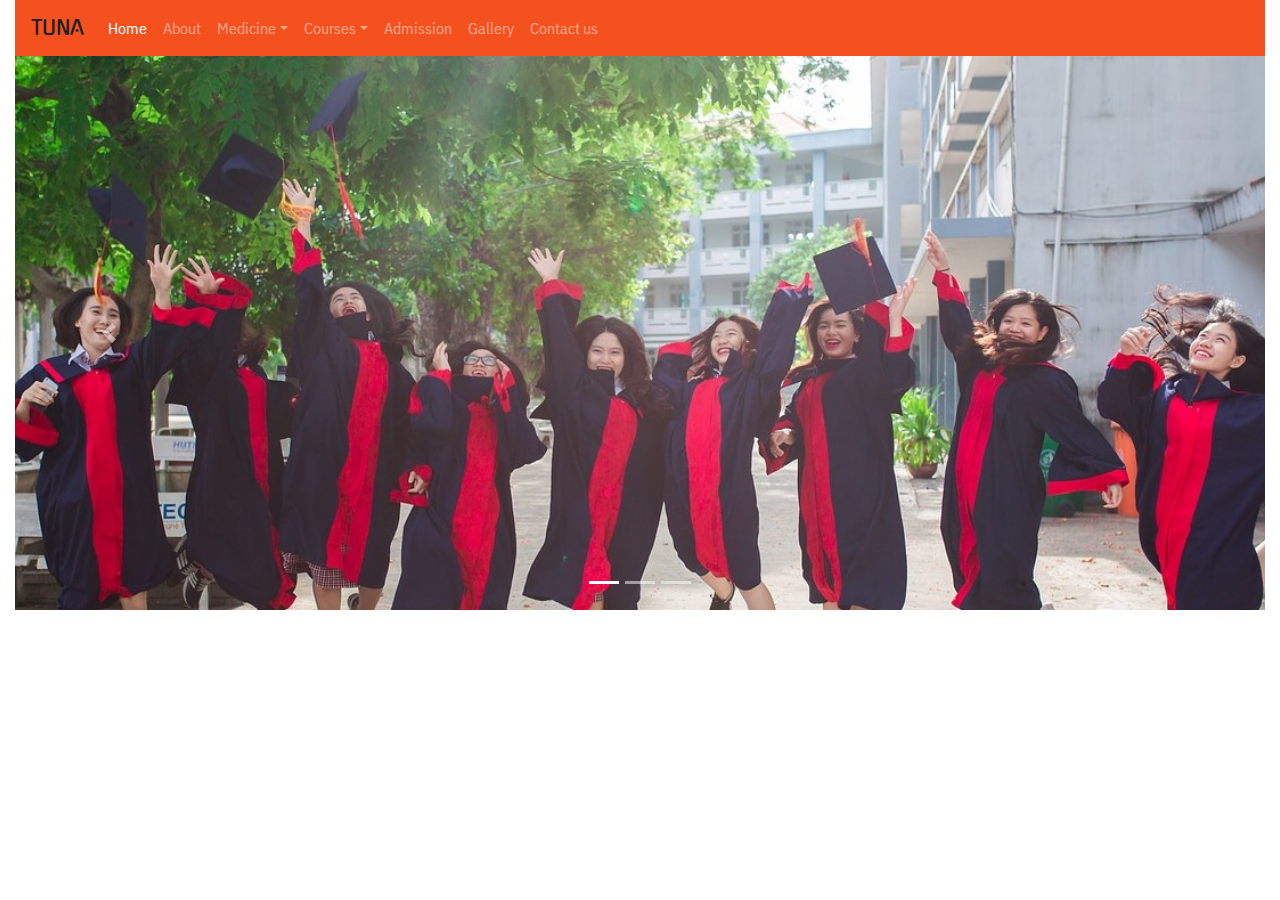
==== index.html @ fe773c66 "add html,css img files and folder" ====
<!DOCTYPE html>
<html>

<head>
  <meta charset="utf-8">
  <meta name="viewport" content="width=device-width, initial-scale=1">
  <meta http-equiv="x-ua-compatible" content="ie=edge">
  <title>TUNA OVERSEAS</title>

  <!-- Font Awesome -->
  <link rel="stylesheet" href="https://maxcdn.bootstrapcdn.com/font-awesome/4.7.0/css/font-awesome.min.css">
  <!-- Bootstrap core CSS -->
  <link href="https://cdnjs.cloudflare.com/ajax/libs/twitter-bootstrap/4.0.0/css/bootstrap.min.css" rel="stylesheet">
  <!-- Material Design Bootstrap -->
  <link href="https://cdnjs.cloudflare.com/ajax/libs/mdbootstrap/4.5.0/css/mdb.min.css" rel="stylesheet">
  <link rel="stylesheet" href="bleedbytes.css">
</head>

<body class="container-fluid">
  <header>
    <!--Navbar-->
    <nav class="navbar navbar-expand-lg navbar-dark color">

      <!-- Navbar brand -->
      <a class="navbar-brand" href="#" id="logo">TUNA</a>

      <!-- Collapse button -->
      <button class="navbar-toggler" type="button" data-toggle="collapse" data-target="#basicExampleNav" aria-controls="basicExampleNav" aria-expanded="false" aria-label="Toggle navigation">
        <span class="navbar-toggler-icon"></span>
    </button>

      <!-- Collapsible content -->
      <div class="collapse navbar-collapse" id="basicExampleNav">

        <!-- Links -->
        <ul class="navbar-nav mr-auto" id="navtext">
          <li class="nav-item active">
            <a class="nav-link" href="#">Home
                    <span class="sr-only">(current)</span>
                </a>
          </li>
          <li class="nav-item">
            <a class="nav-link" href="#">About</a>
          </li>

          <!-- Dropdown -->
          <li class="nav-item dropdown">
            <a class="nav-link dropdown-toggle" id="navbarDropdownMenuLink" data-toggle="dropdown" aria-haspopup="true" aria-expanded="false">Medicine</a>
            <div class="dropdown-menu dropdown-primary" aria-labelledby="navbarDropdownMenuLink">
              <a class="dropdown-item" href="#">Malaysia</a>
              <a class="dropdown-item" href="#">Russia</a>
              <a class="dropdown-item" href="#">Ukraine</a>
            </div>
          </li>


          <li class="nav-item dropdown">
            <a class="nav-link dropdown-toggle" id="navbarDropdownMenuLink" data-toggle="dropdown" aria-haspopup="true" aria-expanded="false">Courses</a>
            <div class="dropdown-menu dropdown-primary" aria-labelledby="navbarDropdownMenuLink">
              <a class="dropdown-item" href="#">MBBS</a>
              <a class="dropdown-item" href="#">MBA</a>
            </div>
          </li>
          <li class="nav-item">
            <a class="nav-link" href="#">Admission</a>
          </li>
          <li class="nav-item">
            <a class="nav-link" href="#">Gallery</a>
          </li>
          <li class="nav-item">
            <a class="nav-link" href="#">Contact us</a>
          </li>
        </ul>
        <!-- Links -->

      </div>
      <!-- Collapsible content -->

    </nav>
    <!--/.Navbar-->
  </header>




<main>

  <!--Carousel Wrapper-->
  <div id="carousel-example-1z" class="carousel slide carousel-fade" data-ride="carousel">
      <!--Indicators-->
      <ol class="carousel-indicators">
          <li data-target="#carousel-example-1z" data-slide-to="0" class="active"></li>
          <li data-target="#carousel-example-1z" data-slide-to="1"></li>
          <li data-target="#carousel-example-1z" data-slide-to="2"></li>
      </ol>
      <!--/.Indicators-->
      <!--Slides-->
      <div class="carousel-inner" role="listbox">
          <!--First slide-->
          <img class="d-block w-100" src="/img/tuna2.jpg" alt="First slide" >
          <div class="carousel-item active">
          </div>
          <!--/First slide-->
          <!--Second slide-->
          <div class="carousel-item">
              <img class="d-block w-100" src="/img/tuna1.jpg" alt="Second slide">
          </div>
          <!--/Second slide-->
          <!--Third slide-->
          <div class="carousel-item">
              <img class="d-block w-100" src="https://mdbootstrap.com/img/Photos/Slides/img%20(70).jpg" alt="Third slide">
          </div>
          <!--/Third slide-->
      </div>
      <!--/.Slides-->
      <!--Controls-->
      <a class="carousel-control-prev" href="#carousel-example-1z" role="button" data-slide="prev">
          <span class="carousel-control-prev-icon" aria-hidden="true"></span>
          <span class="sr-only">Previous</span>
      </a>
      <a class="carousel-control-next" href="#carousel-example-1z" role="button" data-slide="next">
          <span class="carousel-control-next-icon" aria-hidden="true"></span>
          <span class="sr-only">Next</span>
      </a>
      <!--/.Controls-->
  </div>
  <!--/.Carousel Wrapper-->

</main>











  <!-- JQuery -->
  <script type="text/javascript" src="https://cdnjs.cloudflare.com/ajax/libs/jquery/3.2.1/jquery.min.js"></script>
  <!-- Bootstrap tooltips -->
  <script type="text/javascript" src="https://cdnjs.cloudflare.com/ajax/libs/popper.js/1.13.0/umd/popper.min.js"></script>
  <!-- Bootstrap core JavaScript -->
  <script type="text/javascript" src="https://cdnjs.cloudflare.com/ajax/libs/twitter-bootstrap/4.0.0/js/bootstrap.min.js"></script>
  <!-- MDB core JavaScript -->
  <script type="text/javascript" src="https://cdnjs.cloudflare.com/ajax/libs/mdbootstrap/4.5.0/js/mdb.min.js"></script>

</body>

</html>
---- bleedbytes.css ----
@import url('https://fonts.googleapis.com/css?family=Gugi');
@import url('https://fonts.googleapis.com/css?family=IBM+Plex+Sans+Condensed');
#navtext {
  font-family: 'IBM Plex Sans Condensed', sans-serif;
  color: #000000;
}
.color{
  background:#f4511e;
}

#logo {
  font-family: 'Gugi', cursive;
  color: #212121;
}

.car
{
  height: 100vh;
}
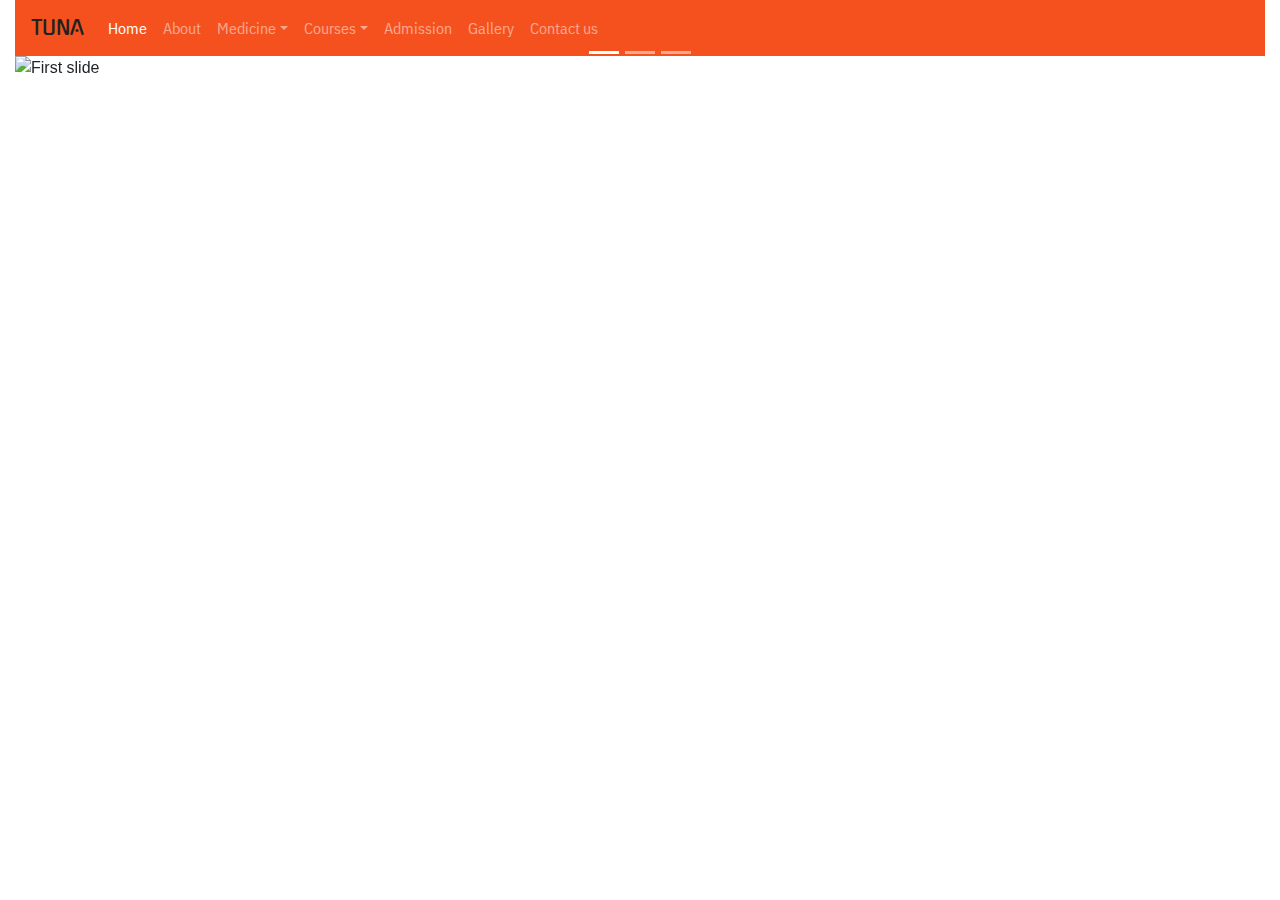
==== commit d51a06c0: "chage carousel images" ====
--- a/index.html
+++ b/index.html
@@ -79,55 +79,50 @@
     </nav>
     <!--/.Navbar-->
   </header>
-
-
-
-
-<main>
-
-  <!--Carousel Wrapper-->
-  <div id="carousel-example-1z" class="carousel slide carousel-fade" data-ride="carousel">
-      <!--Indicators-->
-      <ol class="carousel-indicators">
-          <li data-target="#carousel-example-1z" data-slide-to="0" class="active"></li>
-          <li data-target="#carousel-example-1z" data-slide-to="1"></li>
-          <li data-target="#carousel-example-1z" data-slide-to="2"></li>
-      </ol>
-      <!--/.Indicators-->
-      <!--Slides-->
-      <div class="carousel-inner" role="listbox">
-          <!--First slide-->
-          <img class="d-block w-100" src="/img/tuna2.jpg" alt="First slide" >
-          <div class="carousel-item active">
-          </div>
-          <!--/First slide-->
-          <!--Second slide-->
-          <div class="carousel-item">
-              <img class="d-block w-100" src="/img/tuna1.jpg" alt="Second slide">
-          </div>
-          <!--/Second slide-->
-          <!--Third slide-->
-          <div class="carousel-item">
-              <img class="d-block w-100" src="https://mdbootstrap.com/img/Photos/Slides/img%20(70).jpg" alt="Third slide">
-          </div>
-          <!--/Third slide-->
-      </div>
-      <!--/.Slides-->
-      <!--Controls-->
-      <a class="carousel-control-prev" href="#carousel-example-1z" role="button" data-slide="prev">
-          <span class="carousel-control-prev-icon" aria-hidden="true"></span>
-          <span class="sr-only">Previous</span>
-      </a>
-      <a class="carousel-control-next" href="#carousel-example-1z" role="button" data-slide="next">
-          <span class="carousel-control-next-icon" aria-hidden="true"></span>
-          <span class="sr-only">Next</span>
-      </a>
-      <!--/.Controls-->
-  </div>
-  <!--/.Carousel Wrapper-->
-
-</main>
-
+  <main>
+<div class="img-fluid car">
+    <!--Carousel Wrapper-->
+    <div id="carousel-example-1z" class="carousel slide carousel-fade" data-ride="carousel">
+        <!--Indicators-->
+        <ol class="carousel-indicators">
+            <li data-target="#carousel-example-1z" data-slide-to="0" class="active"></li>
+            <li data-target="#carousel-example-1z" data-slide-to="1"></li>
+            <li data-target="#carousel-example-1z" data-slide-to="2"></li>
+        </ol>
+        <!--/.Indicators-->
+        <!--Slides-->
+        <div class="carousel-inner" role="listbox">
+            <!--First slide-->
+            <div class="carousel-item active">
+                <img class="d-block w-100" src="http://ak2.picdn.net/shutterstock/videos/2729132/thumb/11.jpg" alt="First slide">
+            </div>
+            <!--/First slide-->
+            <!--Second slide-->
+            <div class="carousel-item">
+                <img class="d-block w-100" src="https://media.istockphoto.com/videos/students-and-teachers-walk-in-foyer-of-a-modern-university-shot-on-video-id615583192?s=640x640" alt="Second slide">
+            </div>
+            <!--/Second slide-->
+            <!--Third slide-->
+            <div class="carousel-item">
+                <img class="d-block w-100" src="http://footage.framepool.com/shotimg/qf/371403318-medical-student-noting-clipboard-campus.jpg" alt="Third slide">
+            </div>
+            <!--/Third slide-->
+        </div>
+        <!--/.Slides-->
+        <!--Controls-->
+        <a class="carousel-control-prev" href="#carousel-example-1z" role="button" data-slide="prev">
+            <span class="carousel-control-prev-icon" aria-hidden="true"></span>
+            <span class="sr-only">Previous</span>
+        </a>
+        <a class="carousel-control-next" href="#carousel-example-1z" role="button" data-slide="next">
+            <span class="carousel-control-next-icon" aria-hidden="true"></span>
+            <span class="sr-only">Next</span>
+        </a>
+        <!--/.Controls-->
+    </div>
+    <!--/.Carousel Wrapper-->
+</div>
+  </main>
 
 
 
--- a/bleedbytes.css
+++ b/bleedbytes.css
@@ -15,5 +15,5 @@
 
 .car
 {
-  height: 100vh;
+  height: 80vh;
 }
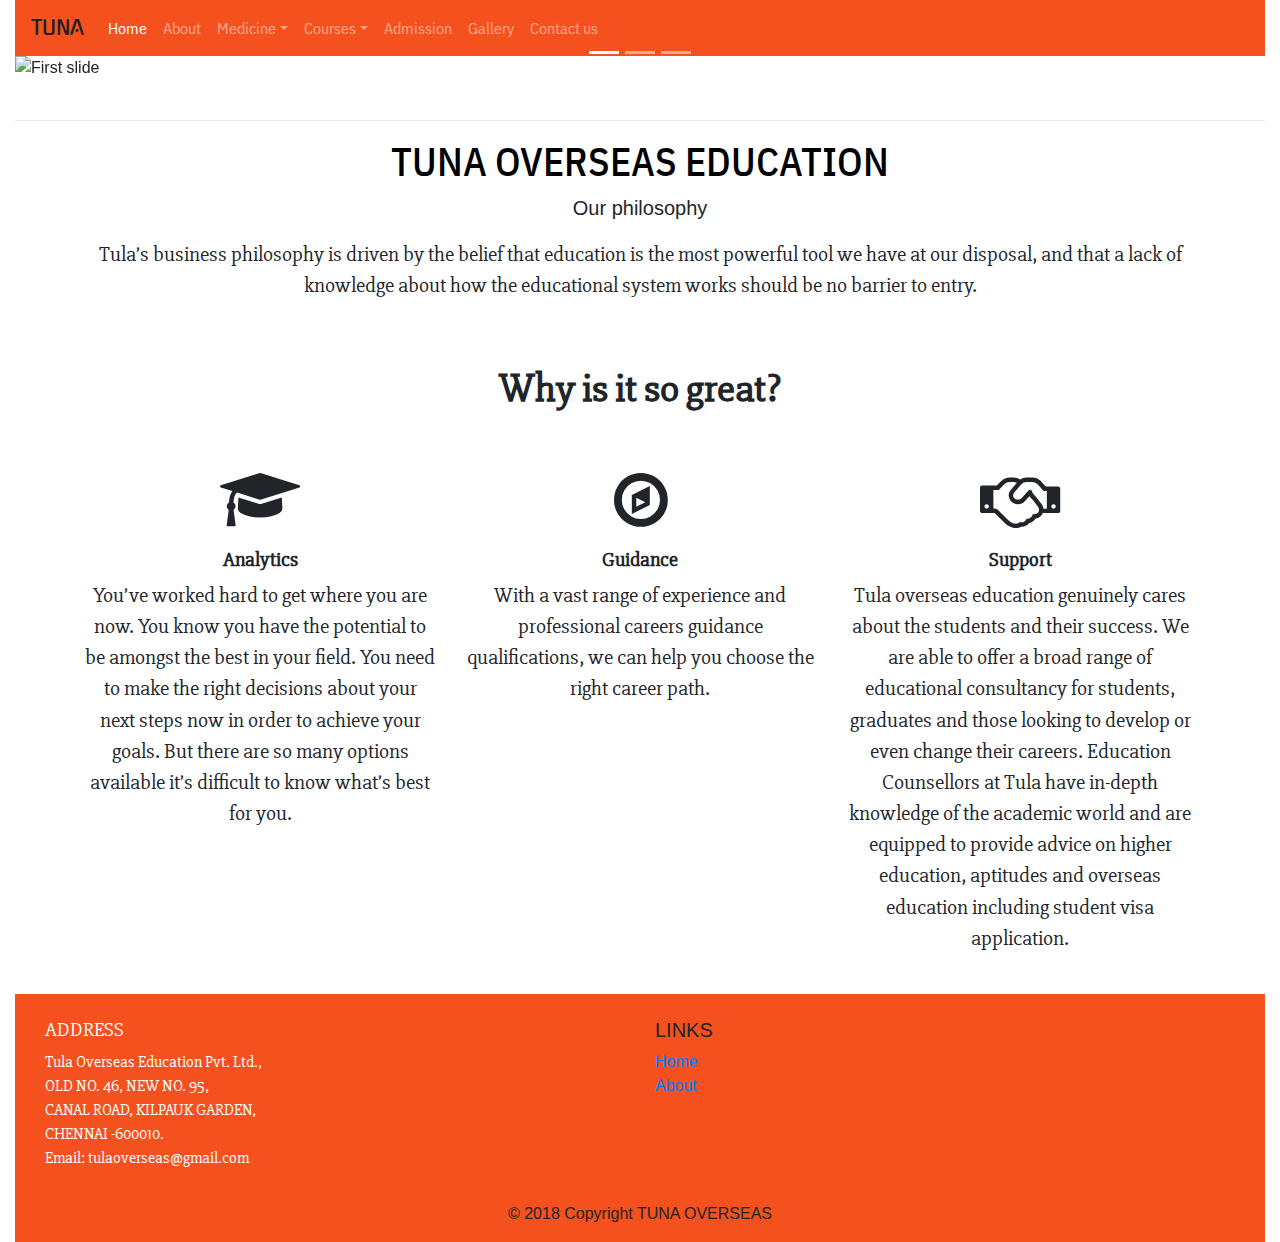
==== commit 094806f7: "remove img files in img folder add footer content in index and about page" ====
--- a/index.html
+++ b/index.html
@@ -8,7 +8,8 @@
   <title>TUNA OVERSEAS</title>
 
   <!-- Font Awesome -->
-  <link rel="stylesheet" href="https://maxcdn.bootstrapcdn.com/font-awesome/4.7.0/css/font-awesome.min.css">
+  <link rel="stylesheet" href="https://stackpath.bootstrapcdn.com/font-awesome/4.7.0/css/font-awesome.min.css">
+
   <!-- Bootstrap core CSS -->
   <link href="https://cdnjs.cloudflare.com/ajax/libs/twitter-bootstrap/4.0.0/css/bootstrap.min.css" rel="stylesheet">
   <!-- Material Design Bootstrap -->
@@ -22,7 +23,7 @@
     <nav class="navbar navbar-expand-lg navbar-dark color">
 
       <!-- Navbar brand -->
-      <a class="navbar-brand" href="#" id="logo">TUNA</a>
+      <a class="navbar-brand" href="index.html" id="logo">TUNA</a>
 
       <!-- Collapse button -->
       <button class="navbar-toggler" type="button" data-toggle="collapse" data-target="#basicExampleNav" aria-controls="basicExampleNav" aria-expanded="false" aria-label="Toggle navigation">
@@ -40,7 +41,7 @@
                 </a>
           </li>
           <li class="nav-item">
-            <a class="nav-link" href="#">About</a>
+            <a class="nav-link" href="about.html">About</a>
           </li>
 
           <!-- Dropdown -->
@@ -80,33 +81,33 @@
     <!--/.Navbar-->
   </header>
   <main>
-<div class="img-fluid car">
-    <!--Carousel Wrapper-->
-    <div id="carousel-example-1z" class="carousel slide carousel-fade" data-ride="carousel">
+    <div class="img-fluid car">
+      <!--Carousel Wrapper-->
+      <div id="carousel-example-1z" class="carousel slide carousel-fade" data-ride="carousel">
         <!--Indicators-->
         <ol class="carousel-indicators">
-            <li data-target="#carousel-example-1z" data-slide-to="0" class="active"></li>
-            <li data-target="#carousel-example-1z" data-slide-to="1"></li>
-            <li data-target="#carousel-example-1z" data-slide-to="2"></li>
+          <li data-target="#carousel-example-1z" data-slide-to="0" class="active"></li>
+          <li data-target="#carousel-example-1z" data-slide-to="1"></li>
+          <li data-target="#carousel-example-1z" data-slide-to="2"></li>
         </ol>
         <!--/.Indicators-->
         <!--Slides-->
         <div class="carousel-inner" role="listbox">
-            <!--First slide-->
-            <div class="carousel-item active">
-                <img class="d-block w-100" src="http://ak2.picdn.net/shutterstock/videos/2729132/thumb/11.jpg" alt="First slide">
-            </div>
-            <!--/First slide-->
-            <!--Second slide-->
-            <div class="carousel-item">
-                <img class="d-block w-100" src="https://media.istockphoto.com/videos/students-and-teachers-walk-in-foyer-of-a-modern-university-shot-on-video-id615583192?s=640x640" alt="Second slide">
-            </div>
-            <!--/Second slide-->
-            <!--Third slide-->
-            <div class="carousel-item">
-                <img class="d-block w-100" src="http://footage.framepool.com/shotimg/qf/371403318-medical-student-noting-clipboard-campus.jpg" alt="Third slide">
-            </div>
-            <!--/Third slide-->
+          <!--First slide-->
+          <div class="carousel-item active">
+            <img class="d-block w-100" src="http://ak2.picdn.net/shutterstock/videos/2729132/thumb/11.jpg" alt="First slide">
+          </div>
+          <!--/First slide-->
+          <!--Second slide-->
+          <div class="carousel-item">
+            <img class="d-block w-100" src="https://media.istockphoto.com/videos/students-and-teachers-walk-in-foyer-of-a-modern-university-shot-on-video-id615583192?s=640x640" alt="Second slide">
+          </div>
+          <!--/Second slide-->
+          <!--Third slide-->
+          <div class="carousel-item">
+            <img class="d-block w-100" src="http://footage.framepool.com/shotimg/qf/371403318-medical-student-noting-clipboard-campus.jpg" alt="Third slide">
+          </div>
+          <!--/Third slide-->
         </div>
         <!--/.Slides-->
         <!--Controls-->
@@ -119,13 +120,119 @@
             <span class="sr-only">Next</span>
         </a>
         <!--/.Controls-->
+      </div>
+      <!--/.Carousel Wrapper-->
     </div>
-    <!--/.Carousel Wrapper-->
+    <br>
+    <hr>
+    <div class="container">
+      <div class="text-center">
+        <h1 class="h1-responsive welcome-text" id="navtext">TUNA OVERSEAS EDUCATION</h1>
+
+        <blockquote class="blockquote bq-success">
+          <p class="bq-title">Our philosophy</p>
+          <p id="para">Tula’s business philosophy is driven by the belief that education is the most powerful tool we have at our disposal, and that a lack of knowledge about how the educational system works should be no barrier to entry.
+          </p>
+        </blockquote>
+      </div>
+    </div>
+<div class="container" id="para">
+      <!--Section: Features v.1-->
+    <section class="text-center">
+
+      <!--Section heading-->
+      <h1 class="py-5 font-weight-bold">Why is it so great?</h1>
+      <!--Section description-->
+      <!--<p class="px-5 mb-5 pb-3 lead grey-text">Lorem ipsum dolor sit amet, consectetur adipiscing elit, sed do eiusmod tempor incididunt ut labore et dolore magna aliqua. Ut enim ad minim veniam.</p>-->
+
+      <!--Grid row-->
+      <div class="row">
+
+        <!--Grid column-->
+        <div class="col-md-4">
+          <i class="fa fa-graduation-cap fa-3x red-text"></i>
+          <h5 class="font-weight-bold mt-3">Analytics</h5>
+          <p class="brown-text">You’ve worked hard to get where you are now. You know you have the potential to be amongst the best in your field. You need to make the right decisions about your next steps now in order to achieve your goals. But there are so many options available it’s difficult to know what’s best for you.
+          </p>
+        </div>
+        <!--Grid column-->
+
+        <!--Grid column-->
+        <div class="col-md-4">
+          <i class="fa fa-compass fa-3x cyan-text"></i>
+          <h5 class="font-weight-bold mt-3">Guidance</h5>
+          <p class="brown-text">With a vast range of experience and professional careers guidance qualifications, we can help you choose the right career path.
+          </p>
+        </div>
+        <!--Grid column-->
+
+        <!--Grid column-->
+        <div class="col-md-4">
+          <i class="fa fa-handshake-o fa-3x orange-text"></i>
+          <h5 class="font-weight-bold mt-3">Support</h5>
+          <p class="brown-text">Tula overseas education genuinely cares about the students and their success. We are able to offer a broad range of educational consultancy for students, graduates and those looking to develop or even change their careers. Education Counsellors at Tula have in-depth knowledge of the academic world and are equipped to provide advice on higher education, aptitudes and overseas education including student visa application.
+          </p>
+        </div>
+        <!--Grid column-->
+
+      </div>
+      <!--Grid row-->
+
+    </section>
+    <!--Section: Features v.1-->
 </div>
   </main>
 
 
-
+  <section id="footer">
+
+  <!--Footer-->
+  <footer class="container-fluid page-footer font-small color pt-4 mt-4">
+
+      <!--Footer Links-->
+      <div class="container-fluid text-center text-md-left">
+          <div class="row">
+
+              <!--First column-->
+              <div class="col-md-6" id="address">
+                <h5 class="text-uppercase" >Address</h5>
+                <p>Tula Overseas Education Pvt. Ltd.,<br>OLD NO. 46, NEW NO. 95,<br>CANAL ROAD, KILPAUK GARDEN,<br>CHENNAI -600010.<br>Email: tulaoverseas@gmail.com </p>
+              </div>
+              <!--/.First column-->
+
+              <!--Second column-->
+              <div class="col-md-6">
+                  <h5 class="text-uppercase">Links</h5>
+                  <ul class="list-unstyled">
+                      <li>
+                          <a href="index.html">Home</a>
+                      </li>
+                      <li>
+                          <a href="about.html">About</a>
+                      </li>
+                      <!--<li>
+                          <a href="#!">Link 3</a>
+                      </li>
+                      <li>
+                          <a href="#!">Link 4</a>
+                      </li>-->
+                  </ul>
+              </div>
+              <!--/.Second column-->
+          </div>
+      </div>
+      <!--/.Footer Links-->
+
+      <!--Copyright-->
+      <div class="footer-copyright py-3 text-center">
+          © 2018 Copyright TUNA OVERSEAS
+      </div>
+      <!--/.Copyright-->
+
+  </footer>
+  <!--/.Footer-->
+
+  </section>
 
 
 
--- a/bleedbytes.css
+++ b/bleedbytes.css
@@ -1,11 +1,13 @@
 @import url('https://fonts.googleapis.com/css?family=Gugi');
 @import url('https://fonts.googleapis.com/css?family=IBM+Plex+Sans+Condensed');
+@import url('https://fonts.googleapis.com/css?family=Slabo+27px');
 #navtext {
   font-family: 'IBM Plex Sans Condensed', sans-serif;
   color: #000000;
 }
-.color{
-  background:#f4511e;
+
+.color {
+  background: #f4511e;
 }
 
 #logo {
@@ -13,7 +15,18 @@
   color: #212121;
 }
 
-.car
+#para {
+  font-family: 'Slabo 27px', serif;
+  font-size: 1.3rem;
+}
+
+#about-title
 {
-  height: 80vh;
+  font-family: 'Slabo 27px', serif;
+  font-size: 3rem;
 }
+#address
+{
+  font-family: 'Slabo 27px', serif;
+  color: #ffffff;
+}
